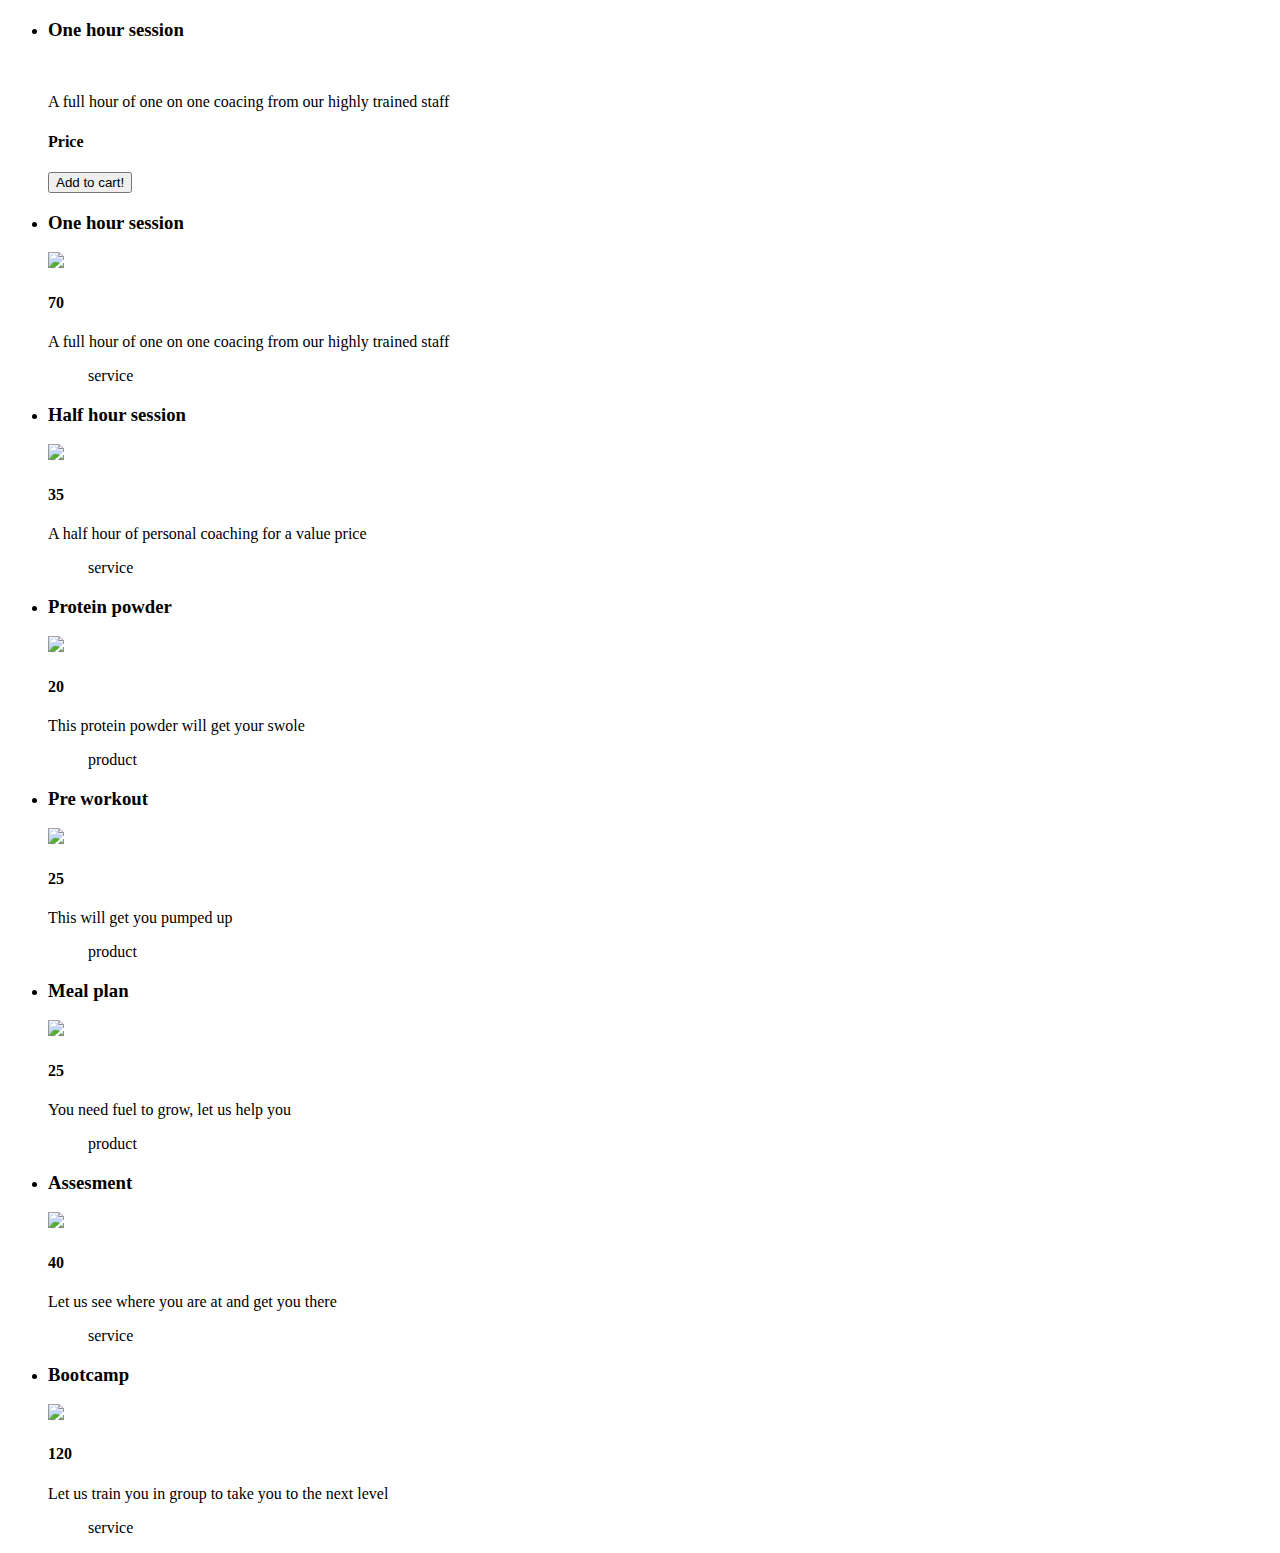
==== productpage.html @ 78477a48 "lists are now populating, start on CSS" ====
<!DOCTYPE html>
<html lang="en">

<head>
    <meta charset="UTF-8">
    <meta name="viewport" content="width=device-width, initial-scale=1.0">
    <meta http-equiv="X-UA-Compatible" content="ie=edge">
    <link rel="stylesheet" href="style.css">
    <title>Document</title>
</head>

<body>
    <div id ="container">
        <ul id="myList">
            <li id ="workoutHour">
                <h3>One hour session</h3>
                <img>
                <p>A full hour of one on one coacing from our highly trained staff</p>
                <h4>Price</h4>
                <button id ="add" value="">Add to cart!</button>
                
        
            </li>
        </ul>
    </div>
    

    <script type="module" src="products.js"></script>
</body>

</html>
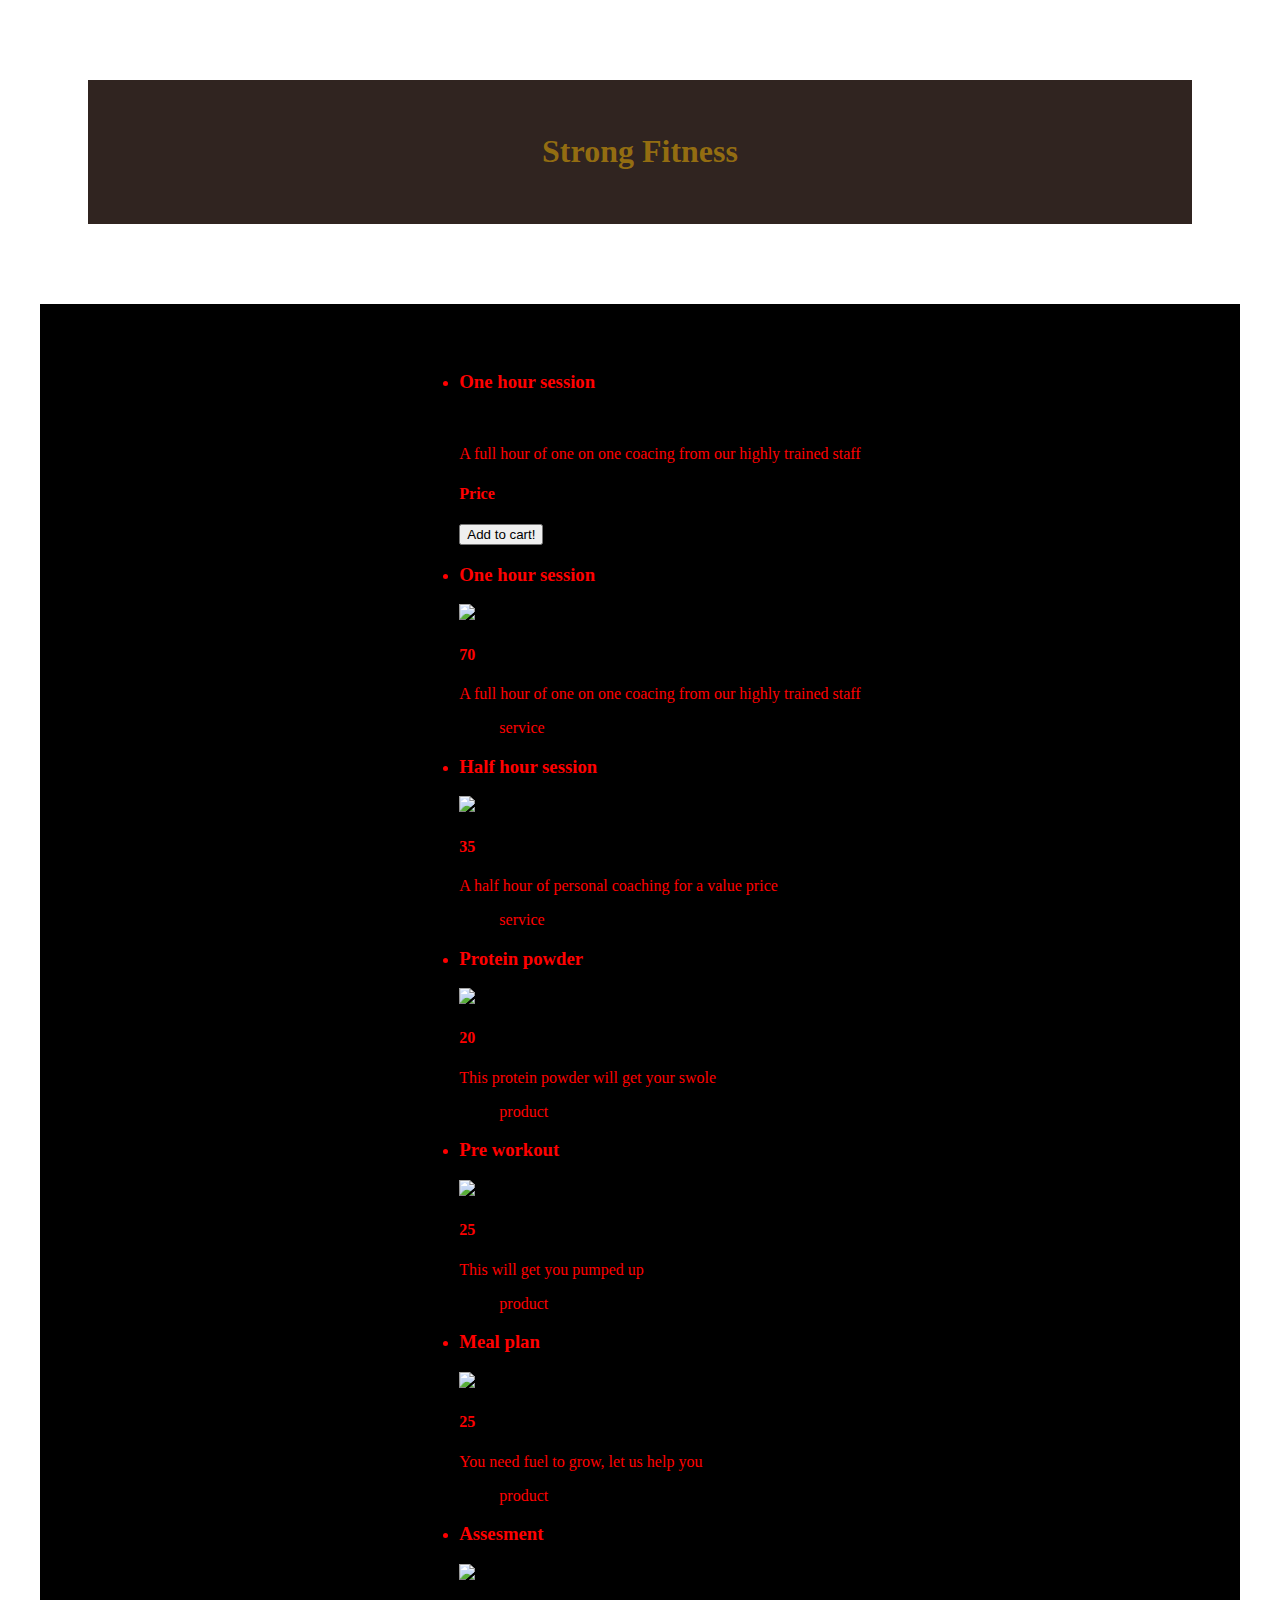
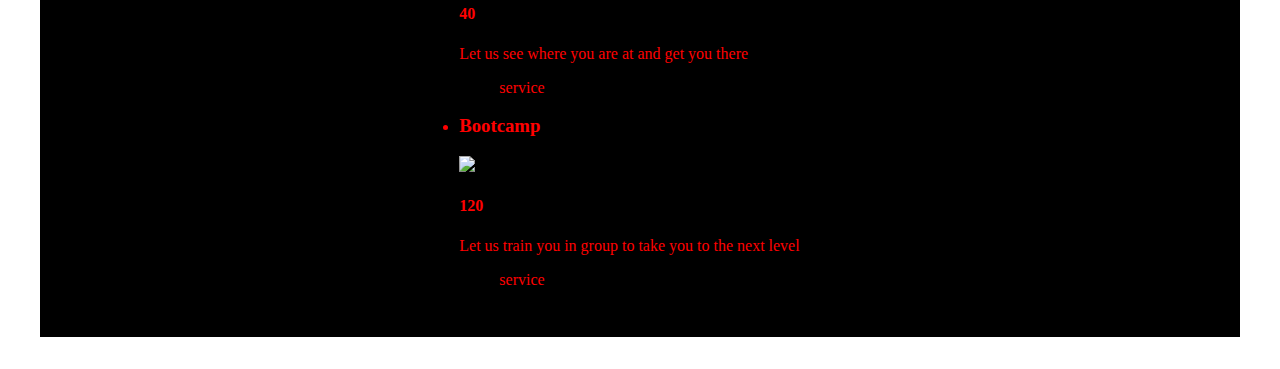
==== commit 2ae73fe6: "updated css and all file appear working" ====
--- a/productpage.html
+++ b/productpage.html
@@ -5,21 +5,26 @@
     <meta charset="UTF-8">
     <meta name="viewport" content="width=device-width, initial-scale=1.0">
     <meta http-equiv="X-UA-Compatible" content="ie=edge">
-    <link rel="stylesheet" href="style.css">
-    <title>Document</title>
+    <link rel="stylesheet" href="main.css">
+    <title>Strong Fitness Selection</title>
 </head>
 
 <body>
-    <div id ="container">
+    <div class="top1">
+        <header>
+            <h1>Strong Fitness</h1>
+        </header>
+    </div>
+
+    <div class ="container">
         <ul id="myList">
             <li id ="workoutHour">
                 <h3>One hour session</h3>
                 <img>
                 <p>A full hour of one on one coacing from our highly trained staff</p>
                 <h4>Price</h4>
-                <button id ="add" value="">Add to cart!</button>
-                
-        
+                <button id ="add" value="workoutHourButton">Add to cart!</button>
+
             </li>
         </ul>
     </div>
--- a/main.css
+++ b/main.css
@@ -0,0 +1,39 @@
+.top1 {
+    margin: 5em;
+    border: 8em;
+    padding: 2em;
+    color: rgba(175, 130, 14, 0.781);
+    display: flex;
+    flex-direction:column ;
+    align-items: center;
+    flex-wrap: wrap;
+    background-color: rgb(48, 36, 32);
+    box-shadow: dimgray 5px;
+    border: dimgray 7px;
+}
+.img-section {
+    display: flex;
+    flex-direction: column;
+    margin: 5em;
+    border: 7em;
+    padding: 2em;
+    align-items: center;
+    flex-wrap: wrap;
+}
+
+a:hover {
+    background-color: mediumblue;
+    color: yellow;
+}
+
+.container {
+    display: flex;
+    flex-direction: column;
+    align-items: center;
+    flex-wrap:wrap;
+    margin: 2em;
+    border: 2em;
+    padding: 2em;
+    background-color:black;
+    color: red;
+}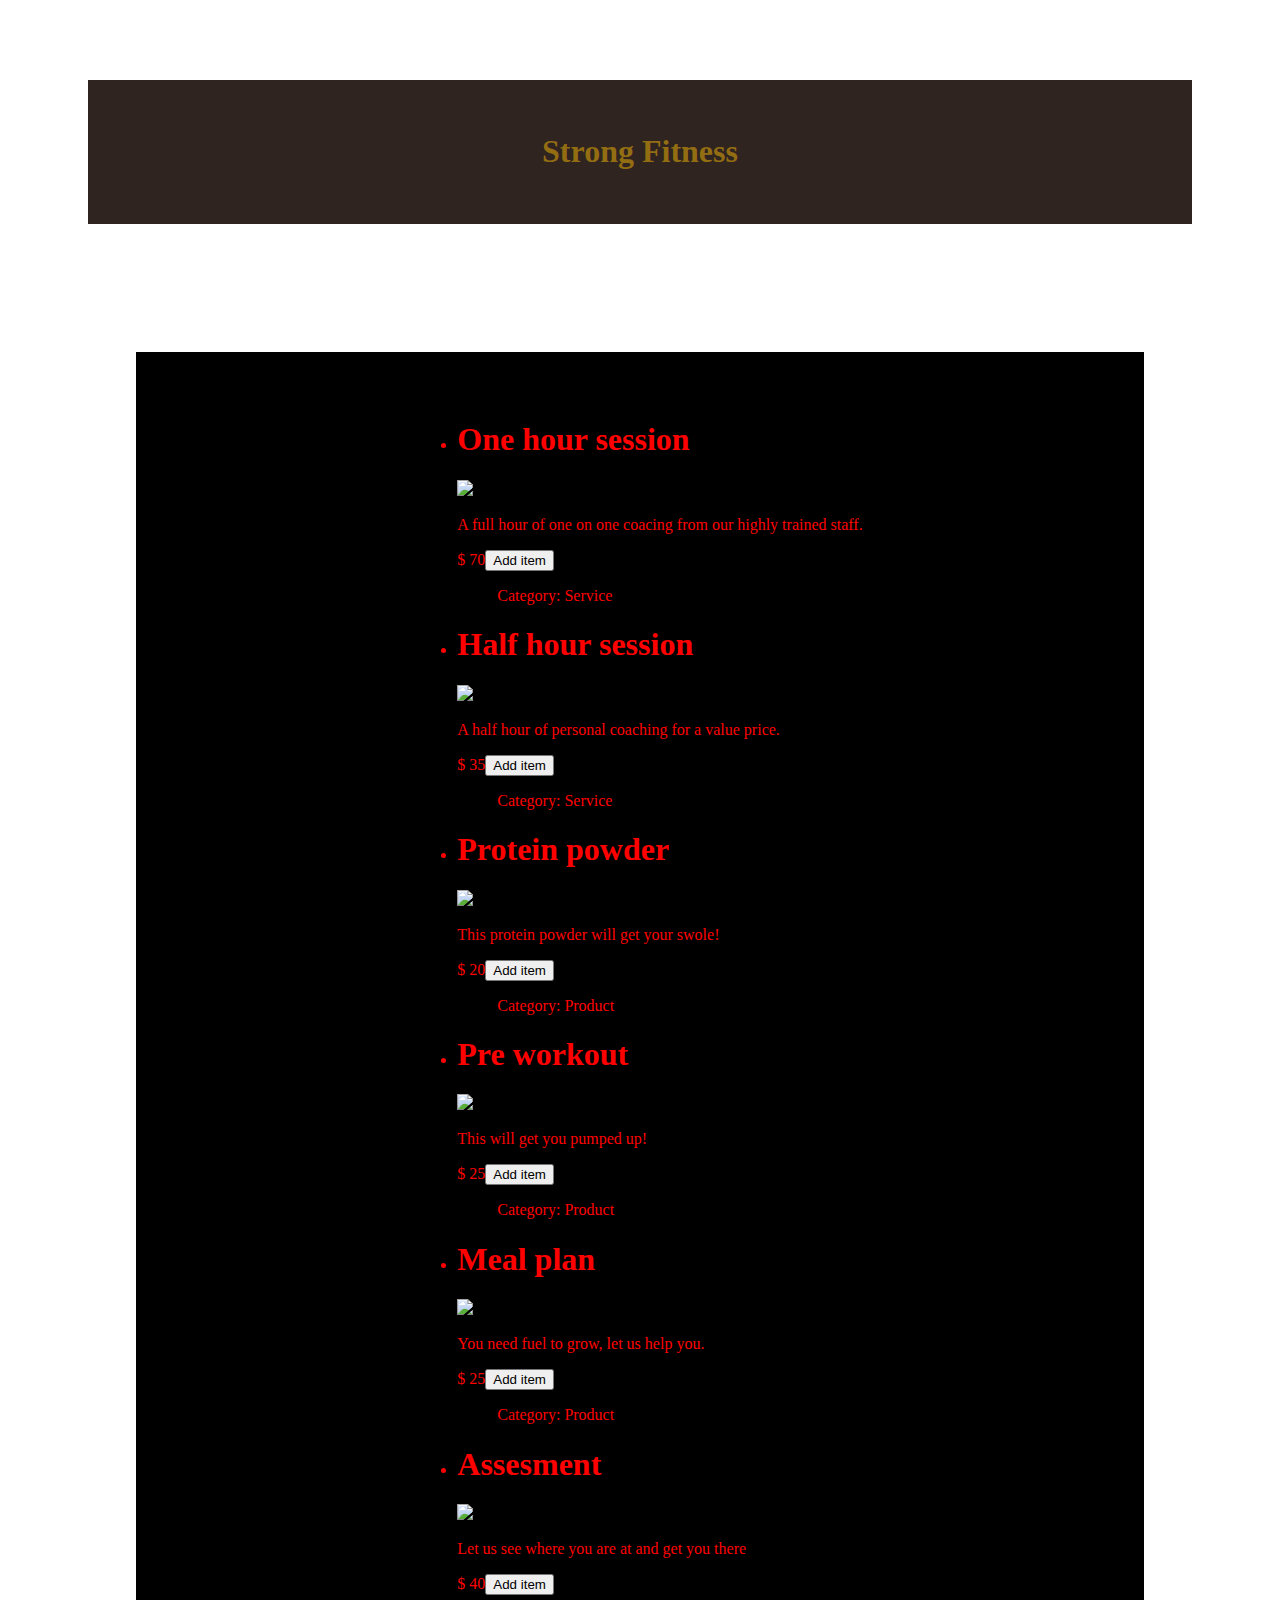
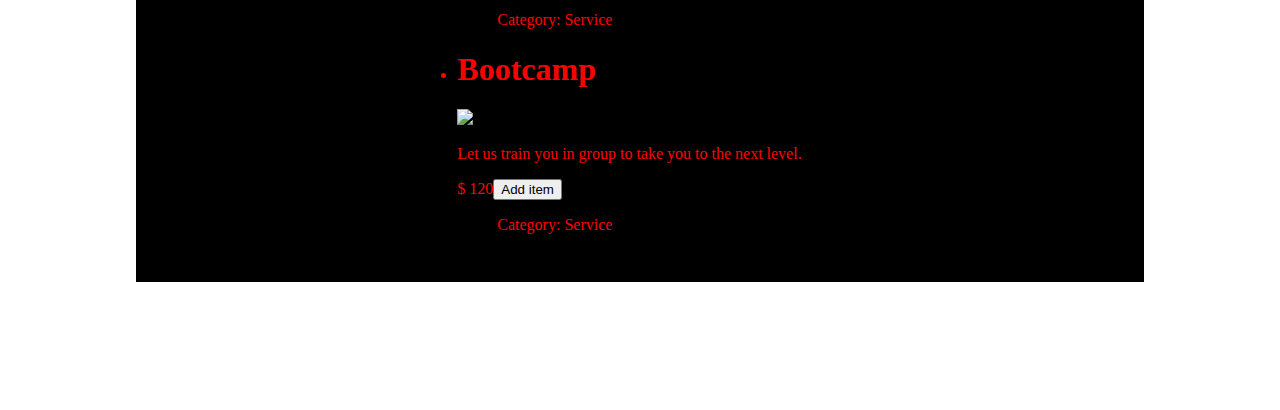
==== commit 95e4939c: "code is wrote but buy button not working" ====
--- a/productpage.html
+++ b/productpage.html
@@ -18,14 +18,7 @@
 
     <div class ="container">
         <ul id="myList">
-            <li id ="workoutHour">
-                <h3>One hour session</h3>
-                <img>
-                <p>A full hour of one on one coacing from our highly trained staff</p>
-                <h4>Price</h4>
-                <button id ="add" value="workoutHourButton">Add to cart!</button>
-
-            </li>
+           
         </ul>
     </div>
     
--- a/main.css
+++ b/main.css
@@ -30,10 +30,15 @@
     display: flex;
     flex-direction: column;
     align-items: center;
-    flex-wrap:wrap;
-    margin: 2em;
+    margin: 8em;
+    grid: 10px;
     border: 2em;
     padding: 2em;
-    background-color:black;
+    background-color:black ;
     color: red;
+    
+}
+
+orderButton:disabled {
+    opacity: 0.5;
 }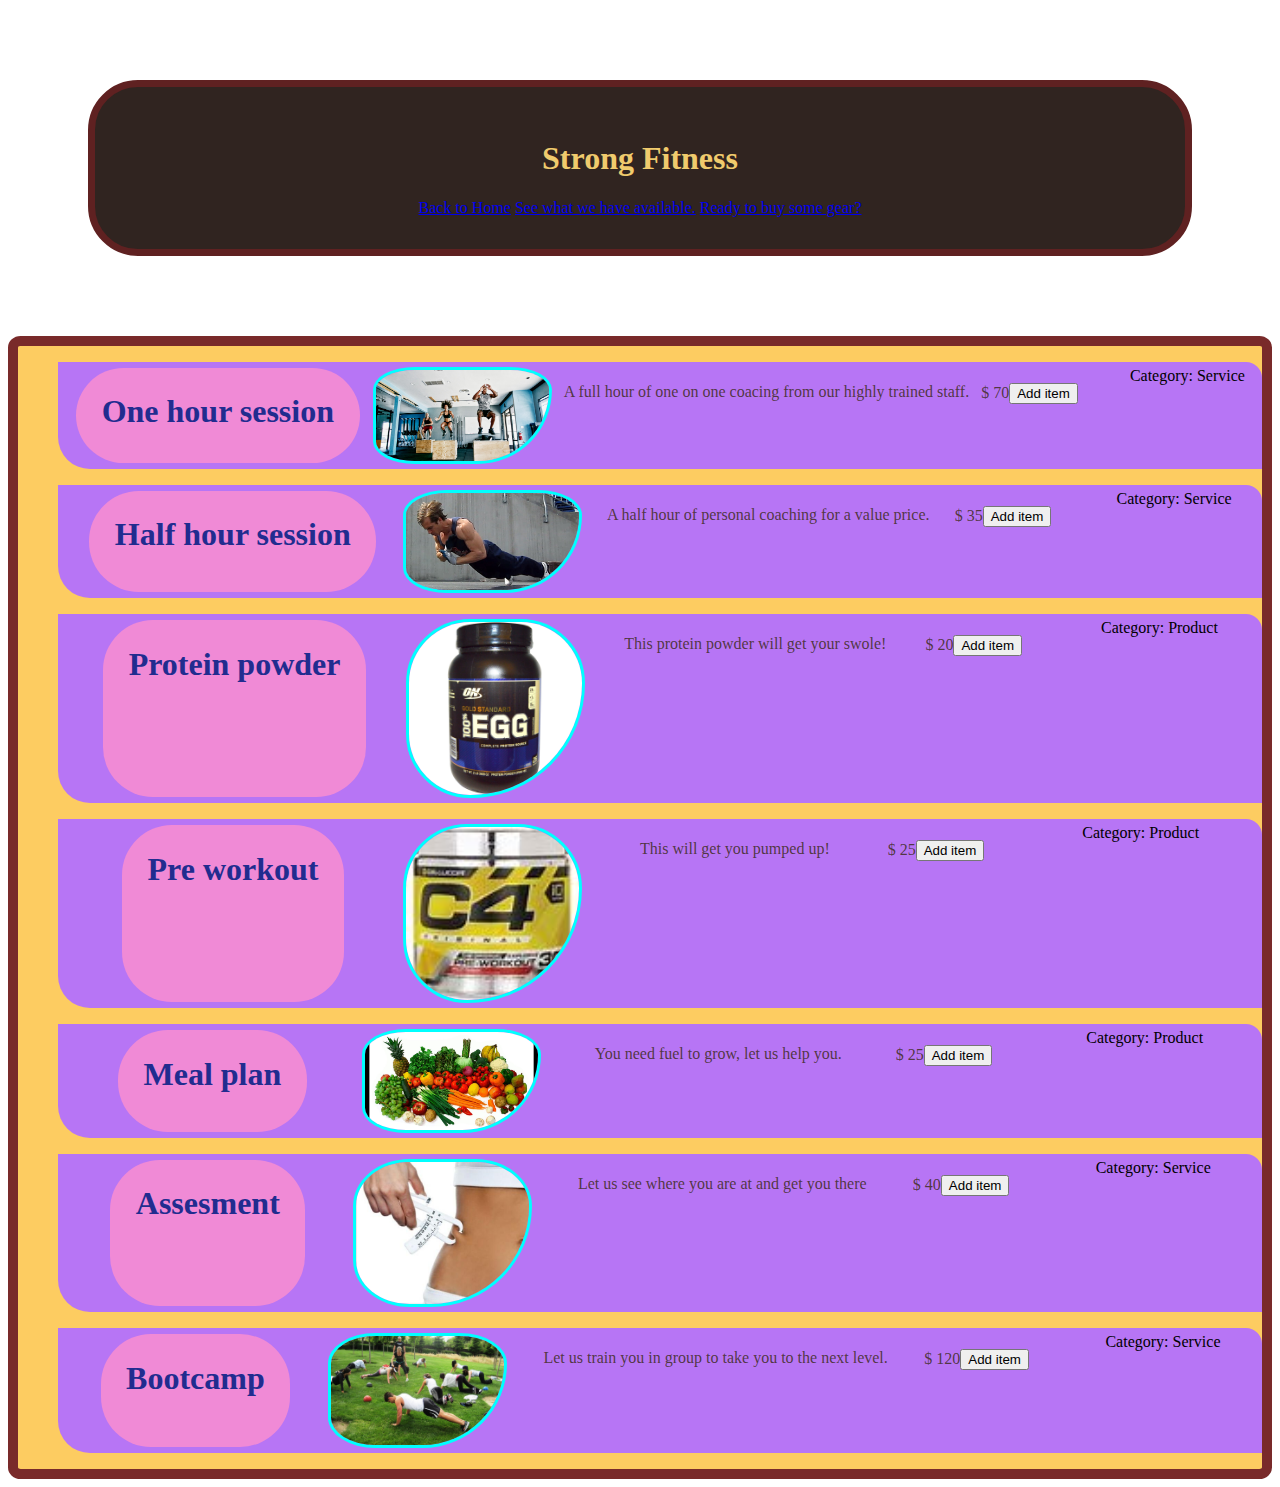
==== commit 6a980bc6: "added a lot of CSS" ====
--- a/productpage.html
+++ b/productpage.html
@@ -6,6 +6,7 @@
     <meta name="viewport" content="width=device-width, initial-scale=1.0">
     <meta http-equiv="X-UA-Compatible" content="ie=edge">
     <link rel="stylesheet" href="main.css">
+    <link rel="stylesheet" href="products.css">
     <title>Strong Fitness Selection</title>
 </head>
 
@@ -14,6 +15,11 @@
         <header>
             <h1>Strong Fitness</h1>
         </header>
+        <nav>
+            <a href=".//index.html">Back to Home</a>
+            <a href=".//productpage.html">See what we have available.</a>
+            <a href=".//shopping-cart.html">Ready to buy some gear?</a>
+        </nav>
     </div>
 
     <div class ="container">
--- a/main.css
+++ b/main.css
@@ -1,15 +1,18 @@
-.top1 {
+* {
+    box-sizing: border-box;
+    
+}.top1 {
     margin: 5em;
     border: 8em;
     padding: 2em;
-    color: rgba(175, 130, 14, 0.781);
+    color: rgb(240, 203, 109);
     display: flex;
     flex-direction:column ;
     align-items: center;
     flex-wrap: wrap;
     background-color: rgb(48, 36, 32);
-    box-shadow: dimgray 5px;
-    border: dimgray 7px;
+    border: solid rgb(95, 33, 33) 7px;
+    border-radius: 50px;
 }
 .img-section {
     display: flex;
@@ -19,6 +22,9 @@
     padding: 2em;
     align-items: center;
     flex-wrap: wrap;
+    background-color: rgb(228, 118, 118) ;
+    border: solid royalblue 10px;
+    border-radius: 0.8em;
 }
 
 a:hover {
@@ -26,19 +32,6 @@
     color: yellow;
 }
 
-.container {
-    display: flex;
-    flex-direction: column;
-    align-items: center;
-    margin: 8em;
-    grid: 10px;
-    border: 2em;
-    padding: 2em;
-    background-color:black ;
-    color: red;
-    
-}
-
 orderButton:disabled {
-    opacity: 0.5;
+    opacity: 2.5;
 }--- a/products.css
+++ b/products.css
@@ -0,0 +1,60 @@
+* {
+box-sizing: border-box;
+}
+.container {
+    margin: justify;
+    background-color: rgba(252, 183, 34, 0.712);
+    border: rgb(121, 42, 42) 10px solid;
+    background-origin: padding-box;
+    border-radius: 1%;
+    border: justify;
+    padding: justify;
+    
+    
+}
+
+.products {
+    list-style: none;
+    display: flex;
+    flex-wrap: wrap;
+    justify-content: space-evenly;
+    margin: inherit;
+    border: 20%;
+    padding: 5px;
+    background-color: rgb(183, 117, 245);
+    border-bottom-left-radius: 2em;
+    border-top-right-radius: 1em;
+    
+
+        
+}
+
+
+.products img {
+    width: 15%;
+    height: 10%;
+    justify-content: space-evenly;
+    border: solid;
+    border-radius: 100%;
+    border-bottom-right-radius: 20em;
+    border-color: cyan;
+    
+}
+
+.products h1 {
+    color: rgb(33, 44, 143);
+    background-color: rgb(240, 138, 214);
+    margin: 1px;
+    border: .07em;
+    padding: .8em;
+    text-align: center;
+    border-radius: 50px;
+    text-shadow: red 10px;
+}
+
+.products p {
+    color: rgba(80, 53, 63, 0.993);
+    text-align: justify;
+
+}
+
